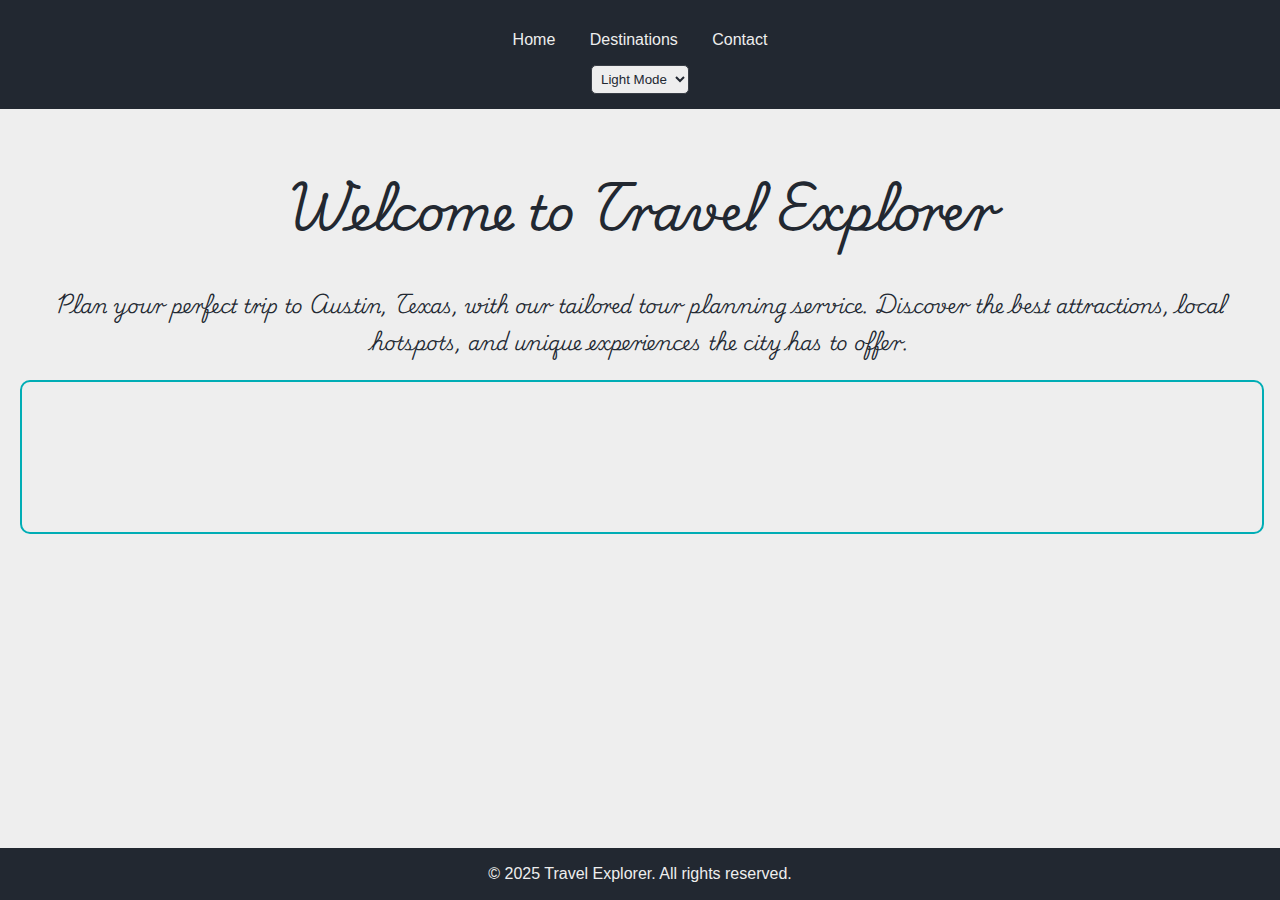
==== index.html @ 64803acf "Initial commit" ====
<!DOCTYPE html>
<html lang="en">
<head>
    <meta charset="UTF-8">
    <meta name="viewport" content="width=device-width, initial-scale=1.0">
    <title>Travel Explorer</title>
   
    <link rel="stylesheet" href="css/base.css">
    <link rel="stylesheet" href="css/index.css">
    
    <script defer src="/js/darkMode.js"></script>

    <link rel="preconnect" href="https://fonts.googleapis.com">
<link rel="preconnect" href="https://fonts.gstatic.com" crossorigin>
<link href="https://fonts.googleapis.com/css2?family=Playwrite+MX:wght@100..400&display=swap" rel="stylesheet">

</head>

<!-- Internal style for <p> -->
    <style>
        main p {
            font-family: "Playwrite MX", cursive;
            font-weight: 300; /* Lighter weight for paragraph; adjust as needed */
            font-size: 1.2em; /* Slightly larger for readability */
            color: #222831; /* Dark Gray from palette */
        }
        /* Optional: Adjust for dark mode */
        body.dark-mode p {
            color: #EEEEEE; /* Light Gray for dark mode */
        }
    </style>
<body>
    <header>
        <nav>
            <ul>
                <li><a href="index.html">Home</a></li>
                <li><a href="/pages/destinations.html">Destinations</a></li>
                <li><a href="/pages/contact.html">Contact</a></li>
            </ul>
        </nav>
        <!-- Add the dropdown for light/dark mode -->
        <div class="mode-toggle">
            <select id="theme-select">
                <option value="light">Light Mode</option>
                <option value="dark">Dark Mode</option>
            </select>
        </div>
    </header>
    <main>
        <section>
            <!-- Inline style applied to h1 -->
            <h1 style="font-family: 'Playwrite MX', cursive; font-weight: 1000; font-size: 3em; color: #222831;">Welcome to Travel Explorer</h1>
            <p>Plan your perfect trip to Austin, Texas, with our tailored tour planning service. Discover the best attractions, local hotspots, and unique experiences the city has to offer.</p>
            <video autoplay loop >
                <source src="https://player.vimeo.com/progressive_redirect/playback/788833308/rendition/1080p/file.mp4?loc=external&signature=667252bd993109926ebb010d62c61949adb9db454afe707fcd2b78e0443c7d5b" type="video/mp4">
                Visit Austin Video
            </video>
        </section>
    </main>
    <footer>
        <p>© 2025 Travel Explorer. All rights reserved.</p>
    </footer>
</body>
</html>
---- css/base.css ----
/* base.css */

/* General Styles */
body {
    font-family: Arial, sans-serif;
    margin: 0;
    padding: 0;
    background-color: #EEEEEE; /* Light Gray as base */
    color: #222831; /* Dark Gray for text */
    transition: background-color 0.3s, color 0.3s;
}

h1 {
    font-family: 'Playwrite MX', cursive; 
    font-weight: 300; 
    font-size: 2.5em; 
    color: #222831;
}

header {
    background-color: #222831; /* Dark Gray for header */
    color: #EEEEEE; /* Light Gray for text */
    padding: 15px 0;
    text-align: center;
    transition: background-color 0.3s;
}

nav ul {
    list-style: none;
    padding: 0;
}

nav ul li {
    display: inline;
    margin: 0 15px;
}

nav ul li a {
    color: #EEEEEE; /* Light Gray for links */
    text-decoration: none;
}

nav ul li a:hover {
    color: #00ADB5; /* Teal for hover */
}

main {
    padding: 20px;
    text-align: center;
}

footer {
    background-color: #222831; /* Dark Gray for footer */
    color: #EEEEEE; /* Light Gray for text */
    text-align: center;
    padding: 1px 0;
    position: fixed;
    bottom: 0;
    width: 100%;
    transition: background-color 0.3s;
}

/* Mode Toggle Styles */
.mode-toggle {
    margin-top: 10px;
}

#theme-select {
    padding: 5px;
    border-radius: 5px;
    background-color: #EEEEEE; /* Light Gray background */
    color: #222831; /* Dark Gray text */
    border: 1px solid #393E46; /* Slate Gray border */
    cursor: pointer;
}

/* Dark Mode Styles */
body.dark-mode {
    background-color: #222831; /* Dark Gray as base */
    color: #EEEEEE; /* Light Gray for text */
}

body.dark-mode header,
body.dark-mode footer {
    background-color: #393E46; /* Slate Gray for contrast */
}

body.dark-mode nav ul li a {
    color: #EEEEEE; /* Light Gray for links */
}

body.dark-mode nav ul li a:hover {
    color: #00ADB5; /* Teal for hover */
}

body.dark-mode #theme-select {
    background-color: #393E46; /* Slate Gray background */
    color: #EEEEEE; /* Light Gray text */
    border: 1px solid #00ADB5; /* Teal border */
}
---- css/index.css ----
/* index.css */

/* Video Styles */
main video {
    width: 100%;
    max-width: 100%;
    height: auto;
    border-radius: 10px;
    border: 2px solid #00ADB5; /* Teal border */
}
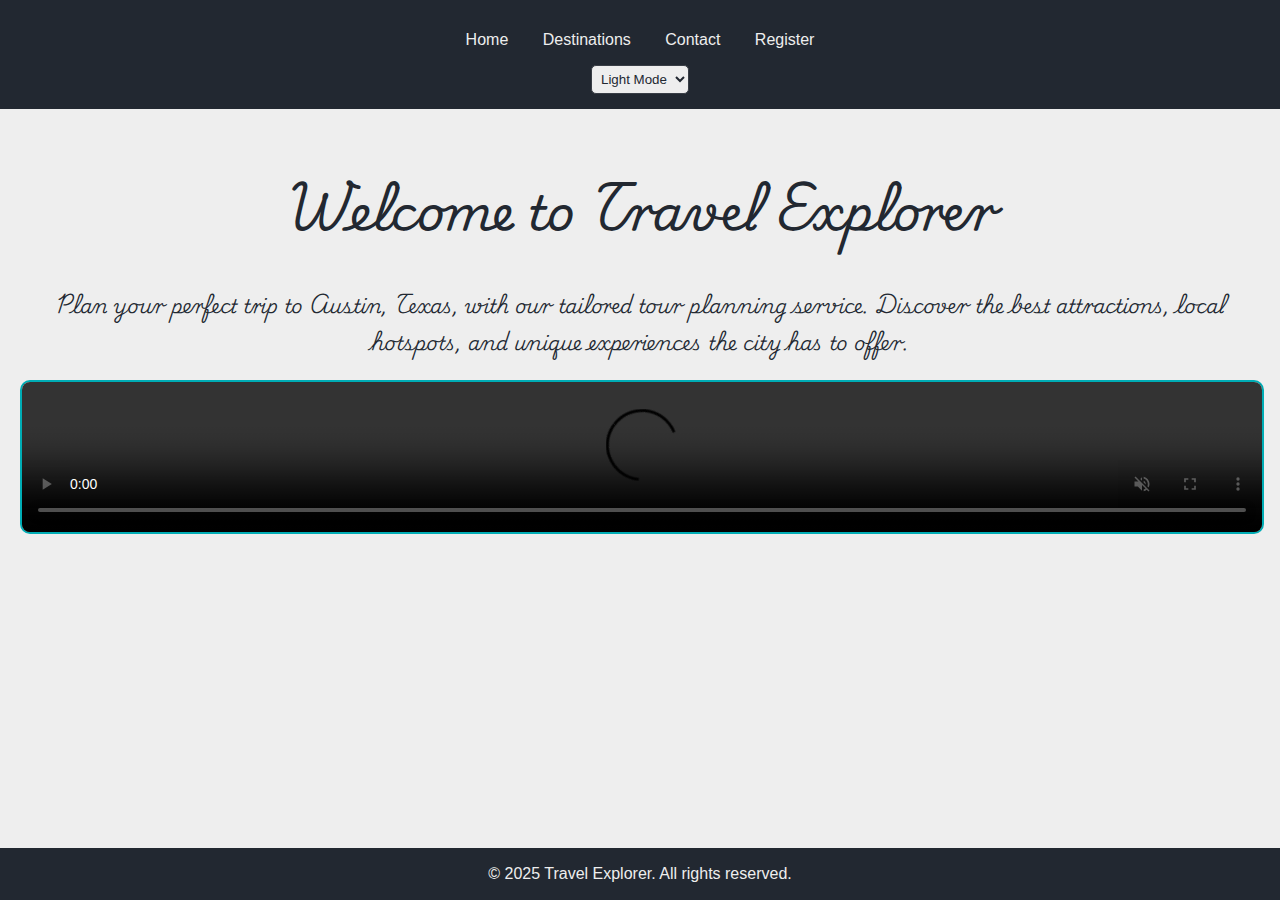
==== commit 0739b07e: "submit" ====
--- a/index.html
+++ b/index.html
@@ -8,7 +8,7 @@
     <link rel="stylesheet" href="css/base.css">
     <link rel="stylesheet" href="css/index.css">
     
-    <script defer src="/js/darkMode.js"></script>
+    <script defer src="js/darkMode.js"></script>
 
     <link rel="preconnect" href="https://fonts.googleapis.com">
 <link rel="preconnect" href="https://fonts.gstatic.com" crossorigin>
@@ -34,8 +34,9 @@
         <nav>
             <ul>
                 <li><a href="index.html">Home</a></li>
-                <li><a href="/pages/destinations.html">Destinations</a></li>
-                <li><a href="/pages/contact.html">Contact</a></li>
+                <li><a href="pages/destinations.html">Destinations</a></li>
+                <li><a href="pages/contact.html">Contact</a></li>
+                <li><a href="pages/register.html">Register</a></li>
             </ul>
         </nav>
         <!-- Add the dropdown for light/dark mode -->
@@ -51,7 +52,7 @@
             <!-- Inline style applied to h1 -->
             <h1 style="font-family: 'Playwrite MX', cursive; font-weight: 1000; font-size: 3em; color: #222831;">Welcome to Travel Explorer</h1>
             <p>Plan your perfect trip to Austin, Texas, with our tailored tour planning service. Discover the best attractions, local hotspots, and unique experiences the city has to offer.</p>
-            <video autoplay loop >
+            <video controls autoplay loop muted>
                 <source src="https://player.vimeo.com/progressive_redirect/playback/788833308/rendition/1080p/file.mp4?loc=external&signature=667252bd993109926ebb010d62c61949adb9db454afe707fcd2b78e0443c7d5b" type="video/mp4">
                 Visit Austin Video
             </video>
--- a/css/base.css
+++ b/css/base.css
@@ -12,7 +12,7 @@
 
 h1 {
     font-family: 'Playwrite MX', cursive; 
-    font-weight: 300; 
+    font-weight: 400; 
     font-size: 2.5em; 
     color: #222831;
 }
@@ -63,6 +63,7 @@
 /* Mode Toggle Styles */
 .mode-toggle {
     margin-top: 10px;
+    align-self: center;
 }
 
 #theme-select {
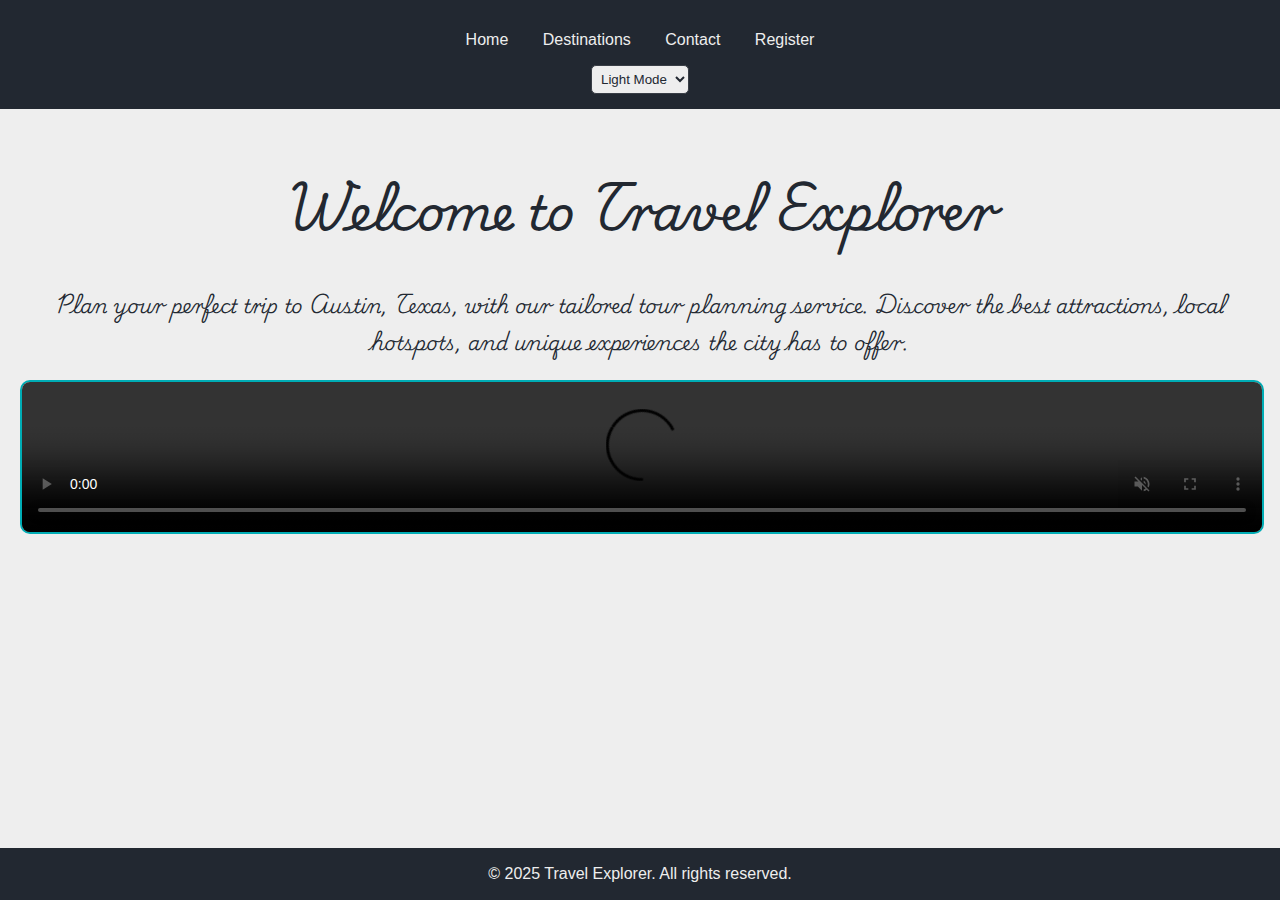
==== commit cc0be8b5: "2nd commit to main branch" ====
--- a/index.html
+++ b/index.html
@@ -20,11 +20,11 @@
     <style>
         main p {
             font-family: "Playwrite MX", cursive;
-            font-weight: 300; /* Lighter weight for paragraph; adjust as needed */
-            font-size: 1.2em; /* Slightly larger for readability */
+            font-weight: 300; 
+            font-size: 1.2em; 
             color: #222831; /* Dark Gray from palette */
         }
-        /* Optional: Adjust for dark mode */
+        /* Adjust for dark mode */
         body.dark-mode p {
             color: #EEEEEE; /* Light Gray for dark mode */
         }
